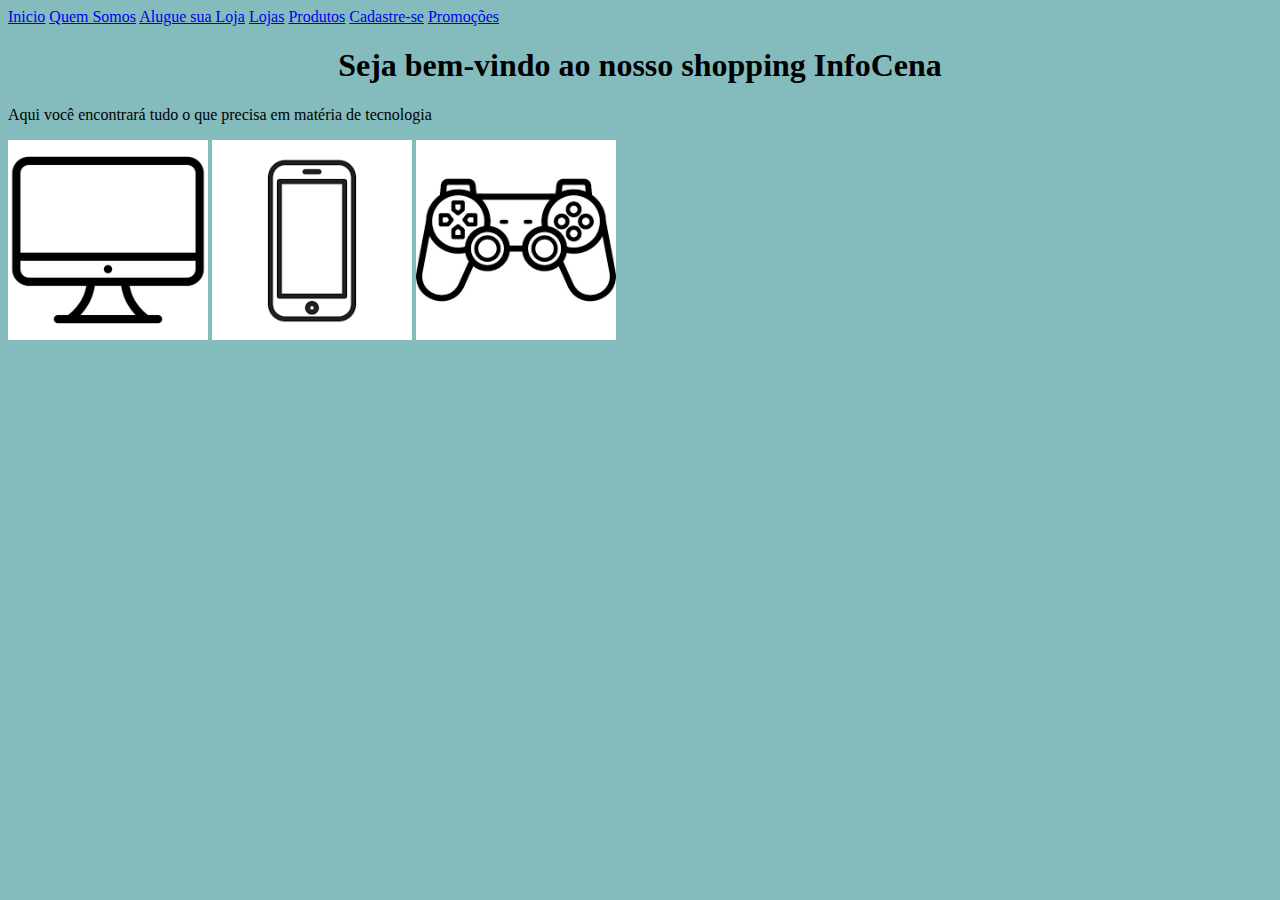
==== index.html @ 3bbbf419 "primeiro commit" ====
<!DOCTYPE html>
<html lang="pt-br">
<head>
    <meta charset="UTF-8">
    <meta http-equiv="X-UA-Compatible" content="IE=edge">
    <meta name="viewport" content="width=device-width, initial-scale=1.0">
    <link rel="stylesheet" href="css/estilos.css">
    <title>Shopping</title>
</head>
<body>
    <a href="index.html">Inicio</a>
    <a href="quem_somos.html">Quem Somos</a>
    <a href="aluguel.html">Alugue sua Loja</a>
    <a href="lojas.html">Lojas</a>
    <a href="produtos.html">Produtos</a>
    <a href="cadastro.html">Cadastre-se</a>
    <a href="promocao.html">Promoções</a>

    <h1>Seja bem-vindo ao nosso shopping InfoCena </h1>
    <p> Aqui você encontrará tudo o que precisa em matéria de tecnologia</p>
    <img src="imagens/computador.png" alt="computador" class="pag_inicio">
    <img src="imagens/celular.png" alt="celular" class="pag_inicio">
    <img src="imagens/game.png" alt="game" id="game">
</body>
</html>
---- css/estilos.css ----
h1{
    text-align: center;/*alinhar texto*/
}

body{
    background-color: rgba(113, 176, 177, 0.862) !important;
    font-family: Righ
}

img{
    width: 200px; /*altura da imagem*/
   
}

.pag_inicio{ /*para chamar uma class no usamos o inicio um . */
    height: 200px;
}

span{
    margin-top: 100px;
}

#game{ /* para chamar um id usamos #  */
    width: 200px;
    height: 200px;
}

div{
    margin-top: 15px;
    margin-left: 15px;
}
table{
    border: 2px #000000 solid;
  
}
td{
    border: 2px #000000 solid;
}
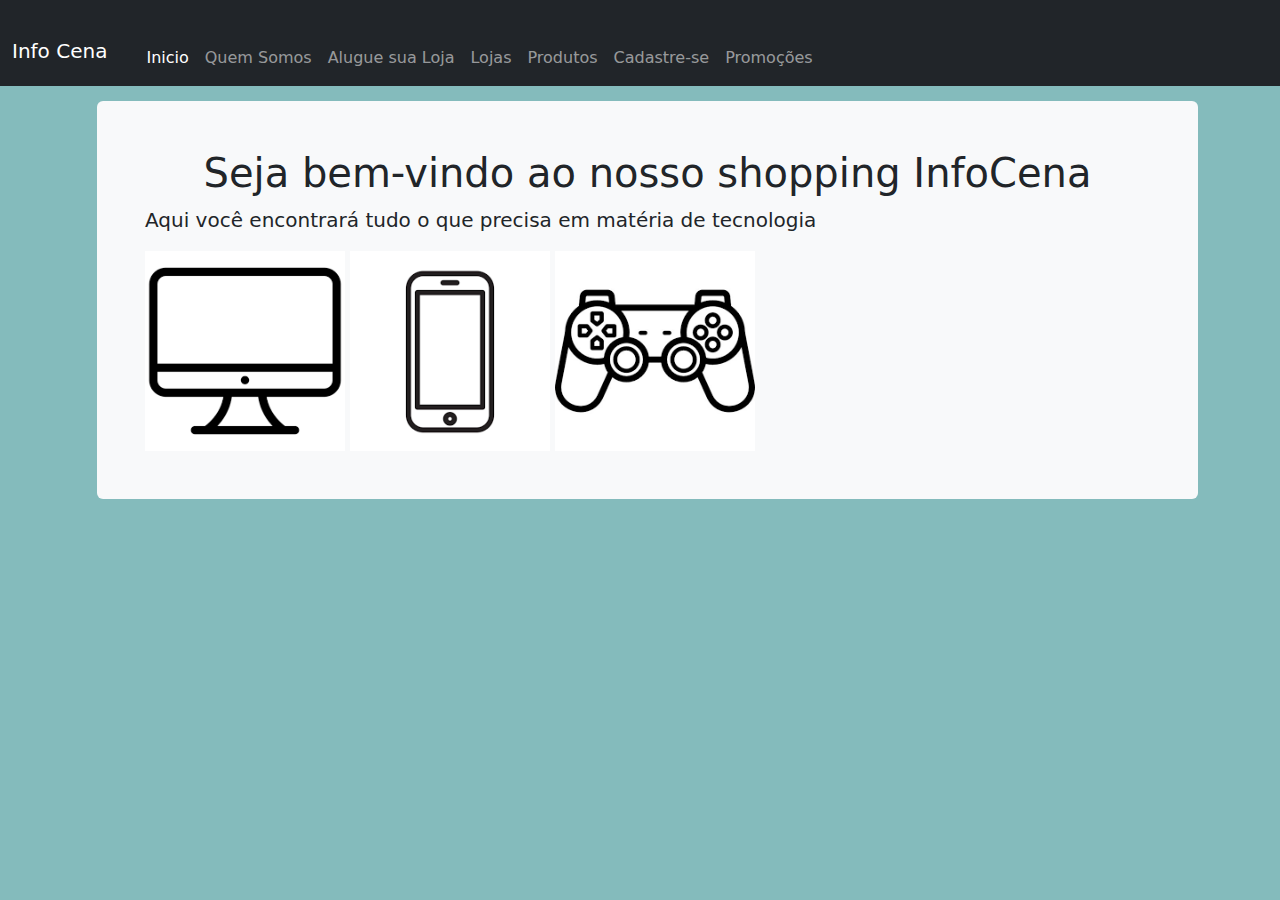
==== commit df1886ed: "Instalação do Bootstrap" ====
--- a/index.html
+++ b/index.html
@@ -5,21 +5,48 @@
     <meta http-equiv="X-UA-Compatible" content="IE=edge">
     <meta name="viewport" content="width=device-width, initial-scale=1.0">
     <link rel="stylesheet" href="css/estilos.css">
+    <link rel="stylesheet" href="css/bootstrap.css">
     <title>Shopping</title>
+    <!-- CSS only 
+<link href="https://cdn.jsdelivr.net/npm/bootstrap@5.2.2/dist/css/bootstrap.min.css" rel="stylesheet" integrity="sha384-Zenh87qX5JnK2Jl0vWa8Ck2rdkQ2Bzep5IDxbcnCeuOxjzrPF/et3URy9Bv1WTRi" crossorigin="anonymous">-->
 </head>
 <body>
-    <a href="index.html">Inicio</a>
-    <a href="quem_somos.html">Quem Somos</a>
-    <a href="aluguel.html">Alugue sua Loja</a>
-    <a href="lojas.html">Lojas</a>
-    <a href="produtos.html">Produtos</a>
-    <a href="cadastro.html">Cadastre-se</a>
-    <a href="promocao.html">Promoções</a>
+    <nav class="navbar navbar-expand-md navbar-dark bg-dark"> 
 
-    <h1>Seja bem-vindo ao nosso shopping InfoCena </h1>
-    <p> Aqui você encontrará tudo o que precisa em matéria de tecnologia</p>
-    <img src="imagens/computador.png" alt="computador" class="pag_inicio">
-    <img src="imagens/celular.png" alt="celular" class="pag_inicio">
-    <img src="imagens/game.png" alt="game" id="game">
+        <div class="container-fluid"> 
+      
+          <a class="navbar-brand" href="index.html">Info Cena</a>
+
+    <button class="navbar-toggler" type="button" data-bs-toggle="collapse" data-bs-target="#navbarCollapse" aria-controls="navbarCollapse" aria-expanded="false" aria-label="Toggle navigation"> 
+
+        <span class="navbar-toggler-icon"></span> 
+  
+    </button> 
+        
+            <div class="collapse navbar-collapse" id="navbarCollapse"> 
+                <ul class="navbar-nav me-auto mb-2 mb-md-0">
+                    <li class="nav-item"><a class="nav-link active" aria-current="page" href="index.html">Inicio</a></li>
+                    <li class="nav-item"><a class="nav-link" href="quem_somos.html">Quem Somos</a></li>
+                    <li class="nav-item"><a class="nav-link" href="aluguel.html">Alugue sua Loja</a></li>
+                    <li class="nav-item"><a class="nav-link" href="lojas.html">Lojas</a>
+                    <li class="nav-item"><a class="nav-link" href="produtos.html">Produtos</a></li>
+                    <li class="nav-item"><a class="nav-link" href="cadastro.html">Cadastre-se</a></li>
+                    <li class="nav-item"><a class="nav-link" href="promocao.html">Promoções</a></li>
+                </ul>    
+            </div>    
+        </div>
+    </nav>
+    <main class="container"> 
+        <div class="bg-light p-5 rounded"> 
+            <h1>Seja bem-vindo ao nosso shopping InfoCena </h1>
+            <p class="lead"> Aqui você encontrará tudo o que precisa em matéria de tecnologia</p>
+            <img src="imagens/computador.png" alt="computador" class="pag_inicio">
+            <img src="imagens/celular.png" alt="celular" class="pag_inicio">
+            <img src="imagens/game.png" alt="game" id="game">
+        </div>
+    </main>
 </body>
+<!-- JavaScript Bundle with Popper
+<script src="https://cdn.jsdelivr.net/npm/bootstrap@5.2.2/dist/js/bootstrap.bundle.min.js" integrity="sha384-OERcA2EqjJCMA+/3y+gxIOqMEjwtxJY7qPCqsdltbNJuaOe923+mo//f6V8Qbsw3" crossorigin="anonymous"></script> -->
+<script src="js/bootstrap.bundle.js"></script>
 </html>--- a/css/estilos.css
+++ b/css/estilos.css
@@ -1,3 +1,10 @@
+/** {
+    padding:0;
+    margin:0;
+    vertical-align:baseline;
+    list-style:none;
+    border:0
+    }*/
 h1{
     text-align: center;/*alinhar texto*/
 }
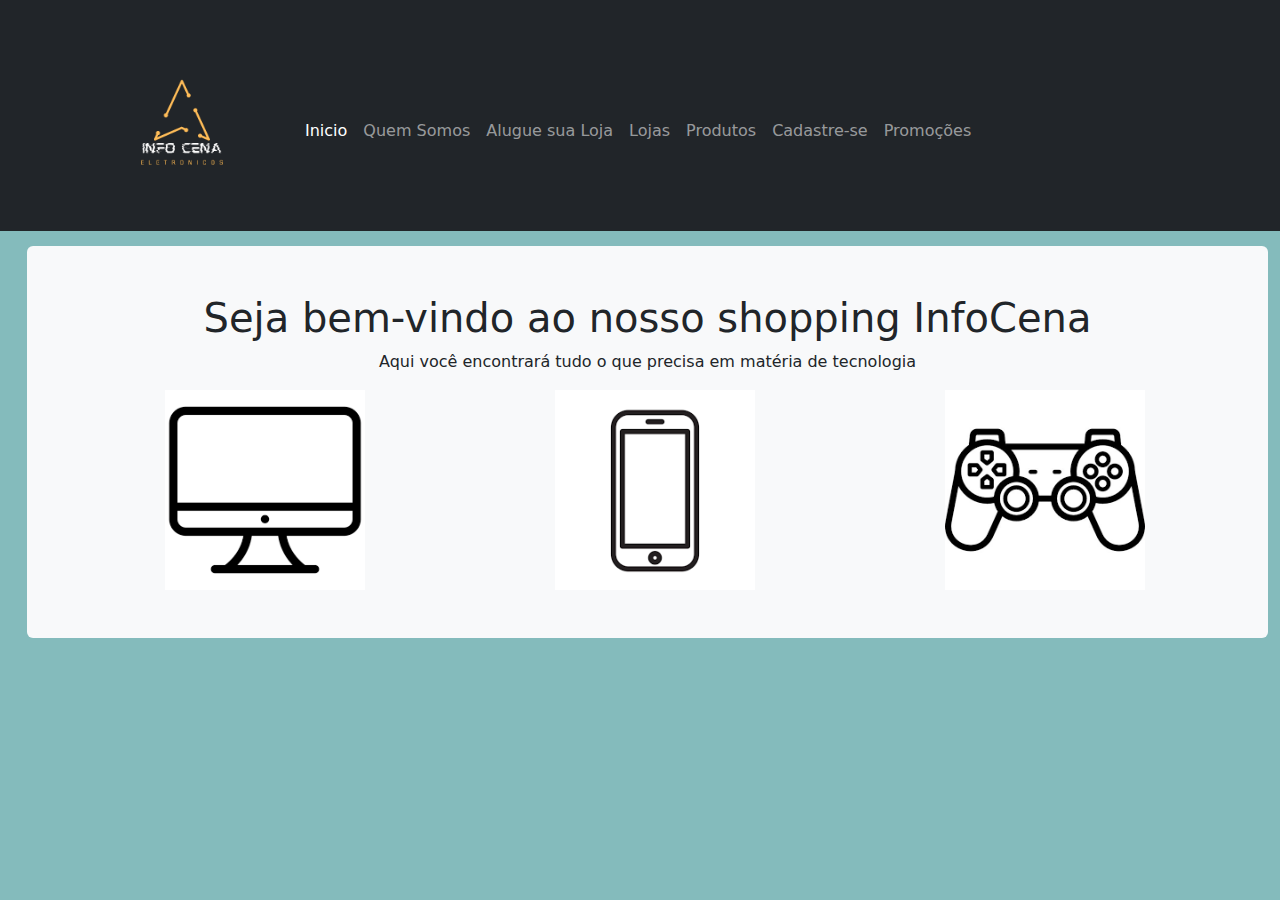
==== commit 8b9ca809: "reposição" ====
--- a/index.html
+++ b/index.html
@@ -5,7 +5,7 @@
     <meta http-equiv="X-UA-Compatible" content="IE=edge">
     <meta name="viewport" content="width=device-width, initial-scale=1.0">
     <link rel="stylesheet" href="css/estilos.css">
-    <link rel="stylesheet" href="css/bootstrap.css">
+    <link rel="stylesheet" href="css/bootstrap.min.css">
     <title>Shopping</title>
     <!-- CSS only 
 <link href="https://cdn.jsdelivr.net/npm/bootstrap@5.2.2/dist/css/bootstrap.min.css" rel="stylesheet" integrity="sha384-Zenh87qX5JnK2Jl0vWa8Ck2rdkQ2Bzep5IDxbcnCeuOxjzrPF/et3URy9Bv1WTRi" crossorigin="anonymous">-->
@@ -13,9 +13,8 @@
 <body>
     <nav class="navbar navbar-expand-md navbar-dark bg-dark"> 
 
-        <div class="container-fluid"> 
-      
-          <a class="navbar-brand" href="index.html">Info Cena</a>
+        <div class="container"> 
+            <img src="imagens/logo.png" alt="logo">
 
     <button class="navbar-toggler" type="button" data-bs-toggle="collapse" data-bs-target="#navbarCollapse" aria-controls="navbarCollapse" aria-expanded="false" aria-label="Toggle navigation"> 
 
@@ -36,13 +35,21 @@
             </div>    
         </div>
     </nav>
-    <main class="container"> 
+    <main class="container-fluid"> 
         <div class="bg-light p-5 rounded"> 
             <h1>Seja bem-vindo ao nosso shopping InfoCena </h1>
-            <p class="lead"> Aqui você encontrará tudo o que precisa em matéria de tecnologia</p>
-            <img src="imagens/computador.png" alt="computador" class="pag_inicio">
-            <img src="imagens/celular.png" alt="celular" class="pag_inicio">
-            <img src="imagens/game.png" alt="game" id="game">
+            <p class="text-center"> Aqui você encontrará tudo o que precisa em matéria de tecnologia</p>
+            <div class="row">
+                <div class="col-md text-center">
+                <img src="imagens/computador.png">
+                </div>
+                <div class="col-md text-center">
+                <img src="imagens/celular.png">
+                </div>
+                <div class="col-md text-center">
+                <img src="imagens/game.png">
+                </div>
+            </div>
         </div>
     </main>
 </body>
--- a/css/estilos.css
+++ b/css/estilos.css
@@ -5,6 +5,9 @@
     list-style:none;
     border:0
     }*/
+nav{
+    background-color: #000000;
+}
 h1{
     text-align: center;/*alinhar texto*/
 }
